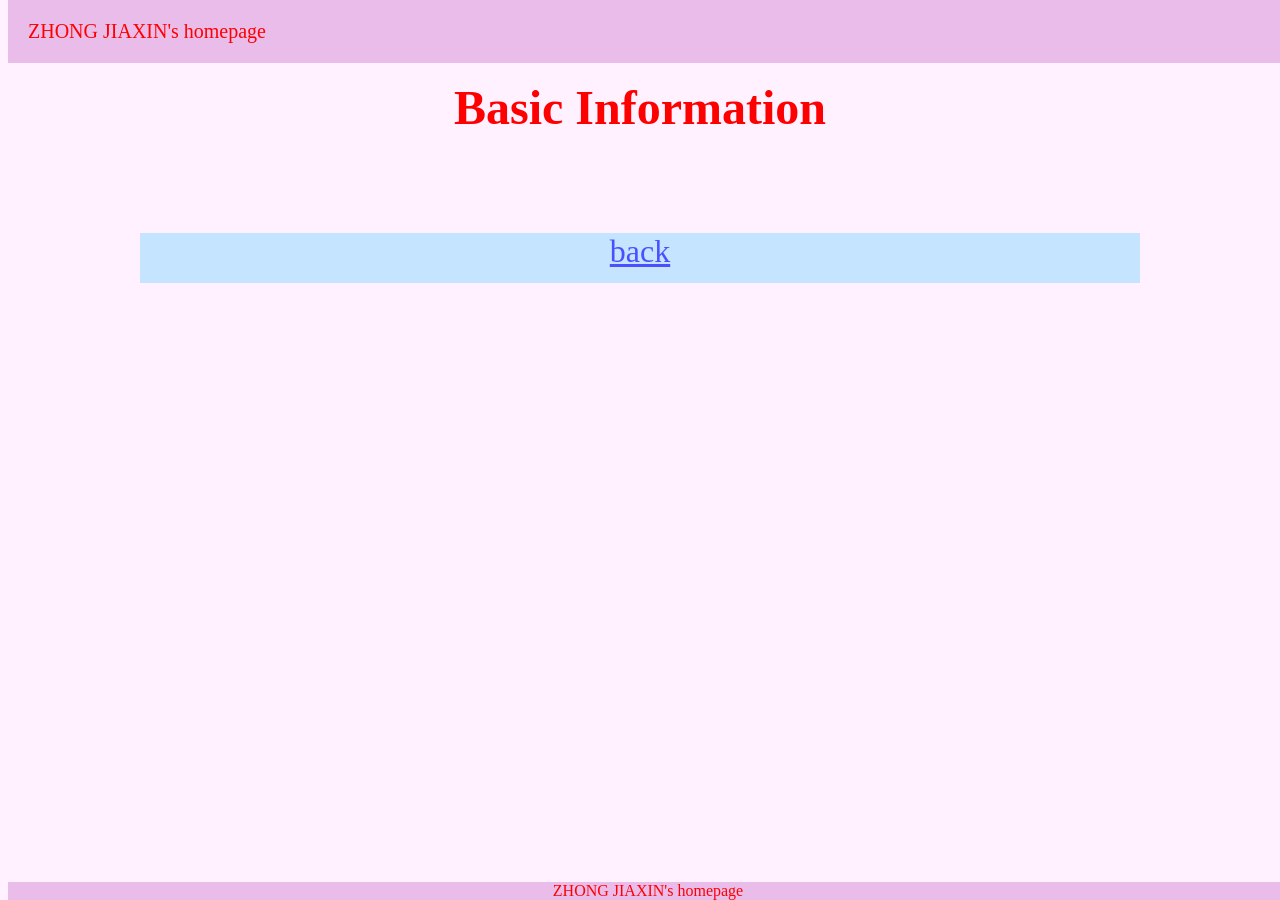
==== 1basic.html @ c214306e "index.html" ====
<!DOCTYPE html>
<html lang="en">
    <head>
        <meta charset="UTF-8" />
        <title>Title</title>
        <link rel="stylesheet" href="zy.css" />
    </head>
    <body>
      
    <h5>Basic Information</h5>
        
        
        
    <div style="
    color: rgb(255, 0, 0);
    font-size: 1.25rem;
    position: fixed;
    padding: 20px;
    width: 100%;
    top:  0;
    background: #D9D9">ZHONG JIAXIN's homepage</div>  
        
    <div style="
    color: rgb(255, 0, 0);
    position: fixed;
    width: 100%;
    text-align: center;
    bottom:  0;
    background: #D9D9">ZHONG JIAXIN's homepage</div>   
        
    <br>
    <a href="index.html">back </a>
    </body>
</html>
---- zy.css ----
body {
    background: #ffe4ff7b
}
h5 {
    text-align: center ;
    color: rgb(255, 0, 0);
    font-size: 3rem
    }
h4 {
    text-align: center ;
    color: rgba(246, 0, 255, 0.32);
    font-size: 1.75rem
}

h3 {
    text-align: center;
    color: rgba(246, 0, 255, 0.32);
    font-size:1.25rem
}




button {
    display: block;
    margin: 0 auto;
    place-items: center;
    width: 1000px;
    height: 50px;
    text-align: center ;
    color: rgba(11, 0, 255, 0.65);
    font-size: 2rem;
    background: rgba(0, 185, 255, 0.23)
}

a {
    display: block;
    margin: 0 auto;
    place-items: center;
    width: 1000px;
    height: 50px;
    text-align: center ;
    color: rgba(11, 0, 255, 0.65);
    font-size: 2rem;
    background: rgba(0, 185, 255, 0.23)
}

img {
    display: block;
    margin: 0 auto
}
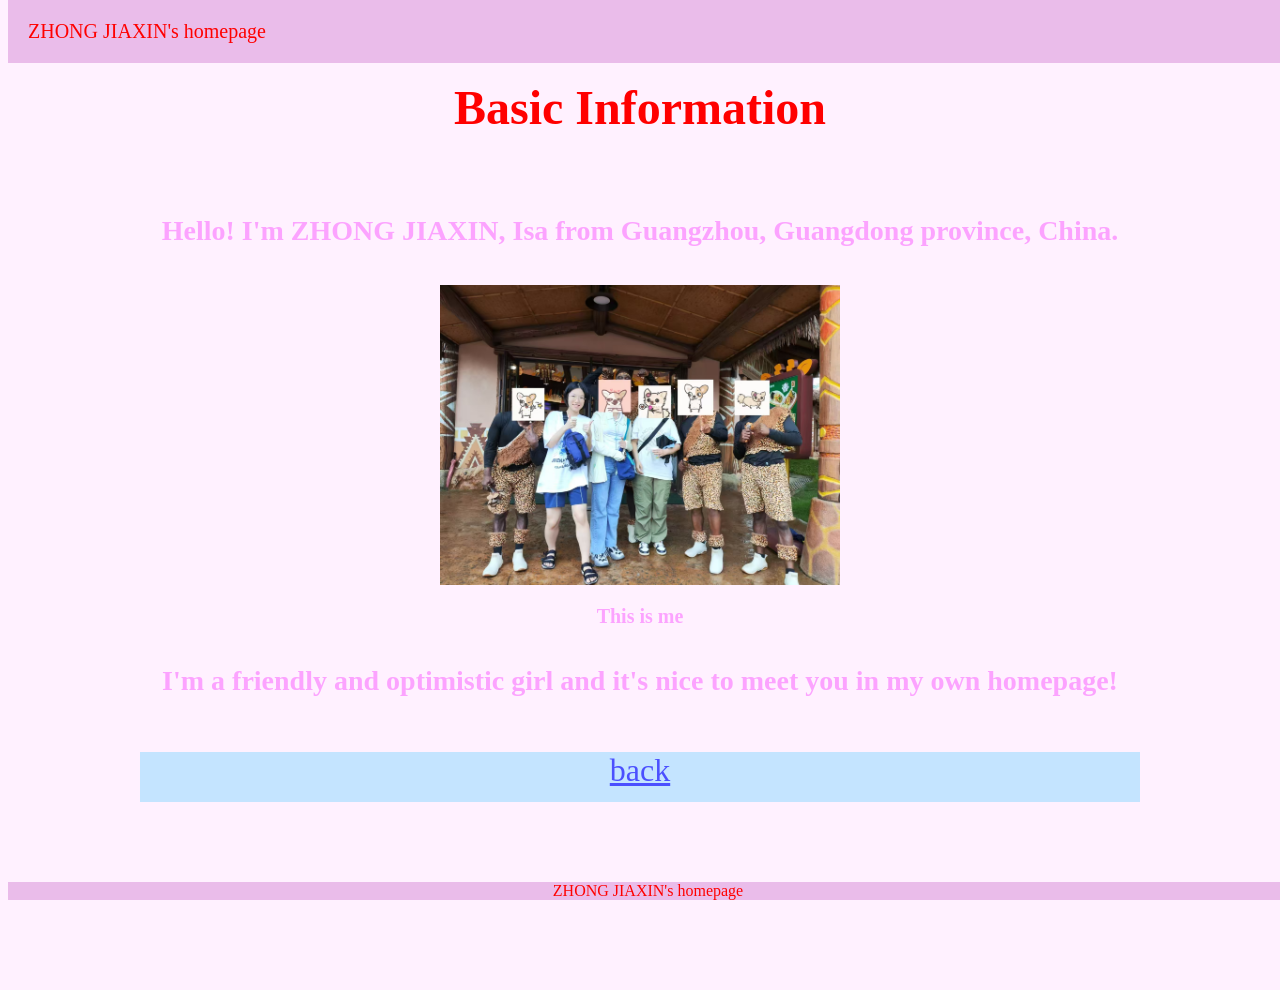
==== commit 683e7649: "Update 1basic.html" ====
--- a/1basic.html
+++ b/1basic.html
@@ -9,7 +9,15 @@
       
     <h5>Basic Information</h5>
         
+    <h4>Hello! I'm ZHONG JIAXIN, Isa from Guangzhou, Guangdong province, China.</h4>  
+      
+    <img height=300px; src="%E6%88%91.jpg">
+    <h3>This is me</h3>
+    
+    <h4>I'm a friendly and optimistic girl and it's nice to meet you in my own homepage!</h4>   
+    
         
+      
         
     <div style="
     color: rgb(255, 0, 0);
@@ -30,5 +38,6 @@
         
     <br>
     <a href="index.html">back </a>
+    <br><br><br><br><br><br><br><br><br><br>
     </body>
 </html>
